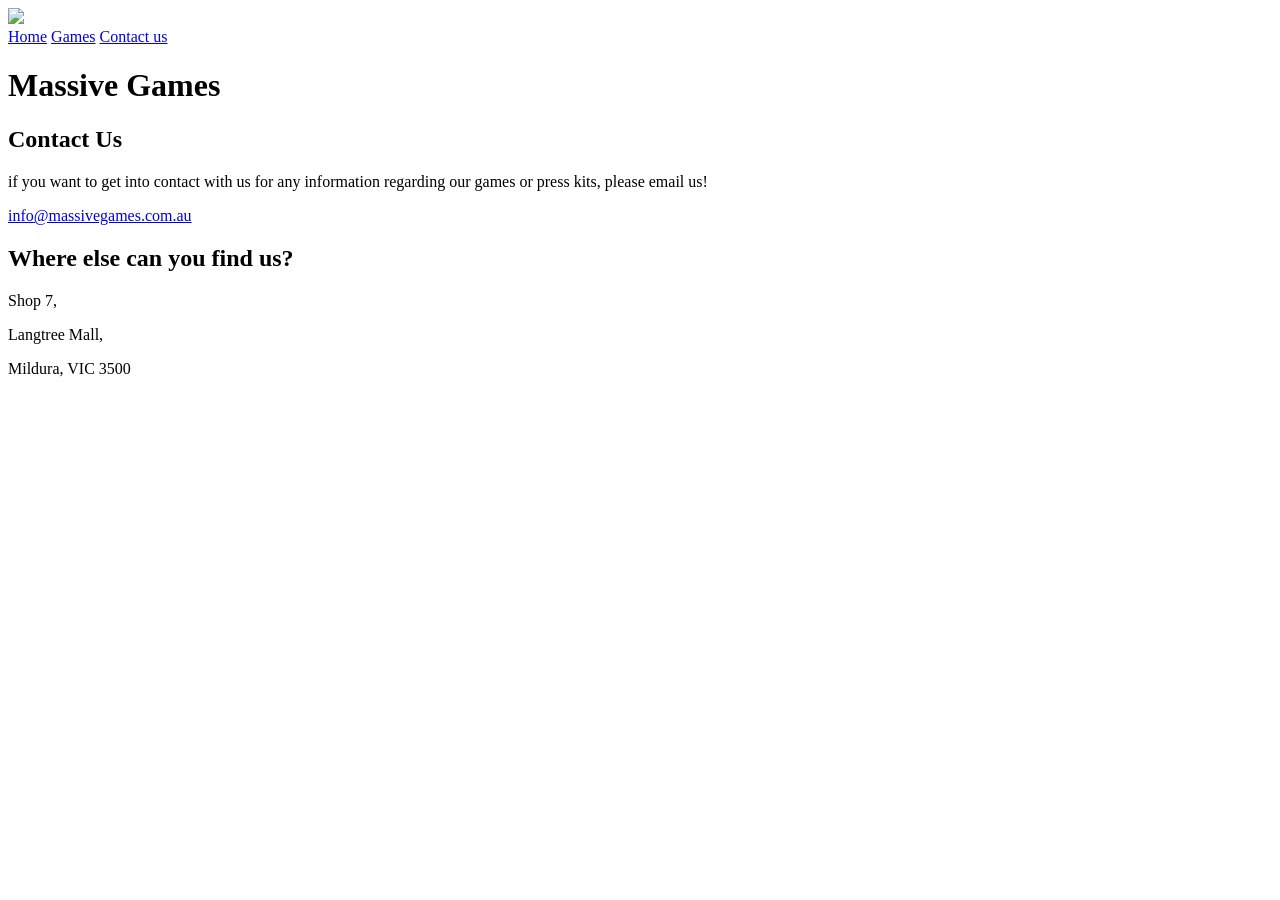
==== public/contact.html @ db7e9e5a "second commit" ====
<!DOCTYPE html>
<html lang="en">
    <head>
        <title>Massive Games</title>
        <link rel="stylesheet" href="/css/style.css">
        <link rel="preconnect" href="https://fonts.googleapis.com">
        <link rel="preconnect" href="https://fonts.gstatic.com" crossorigin>
        <link href="https://fonts.googleapis.com/css2?family=IBM+Plex+Mono:ital,wght@0,100;0,200;0,300;0,400;0,500;0,600;0,700;1,100;1,200;1,300;1,400;1,500;1,600;1,700&display=swap" rel="stylesheet">
    </head>
    <body>
        <header>
            <div class="left"><img src="/media/games/games-logo.png" height="70"></div>
            <div class="right">
                <nav class="ibm-plex-mono-semibold">
                <a href="index.html">Home</a>
                <a href="products.html">Games</a>
                <a href="contact.html">Contact us</a>
                </nav>
            </div>
        </header>
        <main class="ibm-plex-mono-semibold">
            <h1>Massive Games</h1>
            <h2>Contact Us</h2>
            <p>if you want to get into contact with us for any information regarding our games or press kits, please email us!</p>
            <a href="mailto:info@massivegames.com.au">info@massivegames.com.au</a>
            <h2>Where else can you find us?</h2>
            <p>Shop 7,</p>
            <p>Langtree Mall,</p>
            <p>Mildura, VIC 3500</p>
            <div class="clear"></div>
        </main>
        <footer>
        </footer>
    </body>
</html>
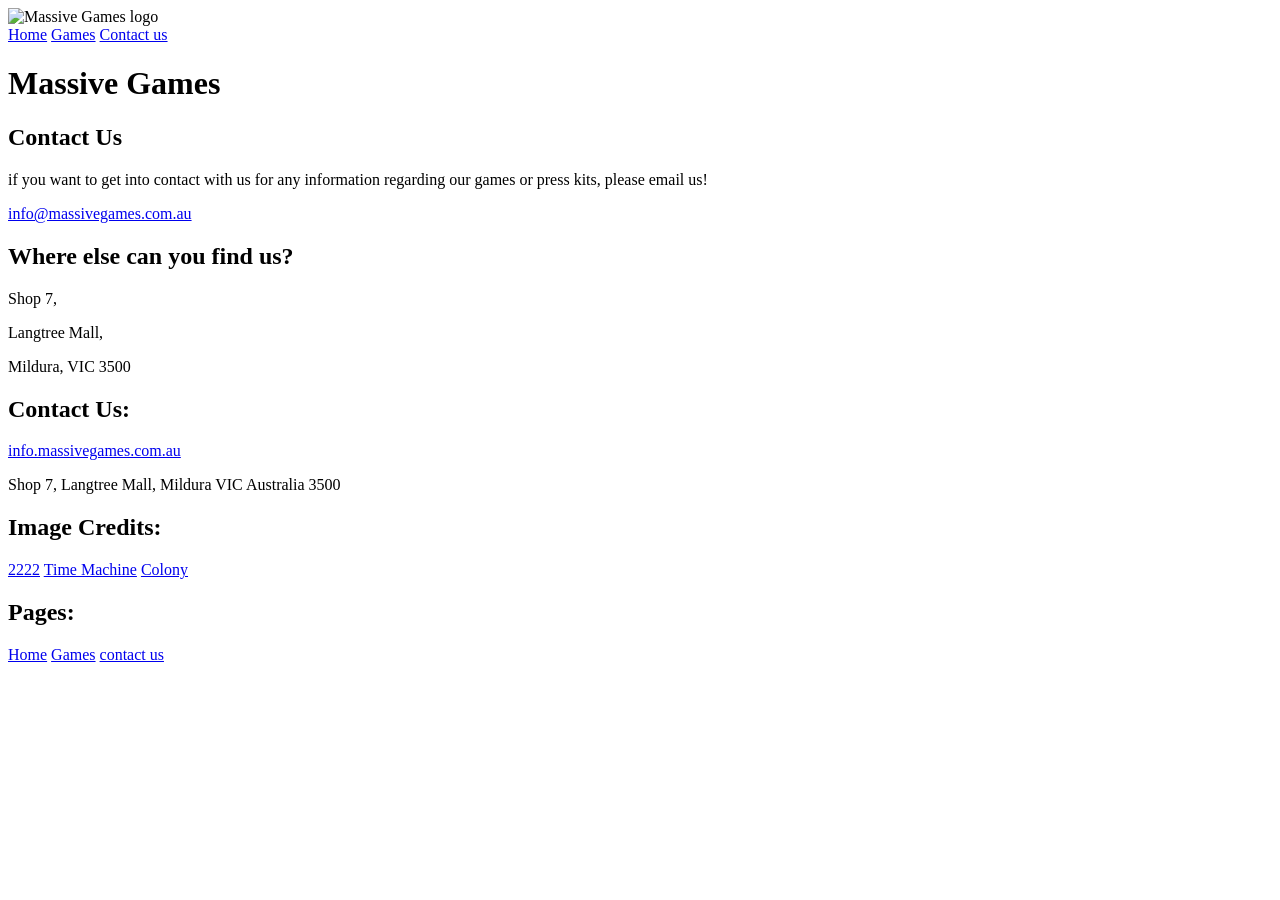
==== commit 81040e59: "added footer" ====
--- a/public/contact.html
+++ b/public/contact.html
@@ -2,6 +2,7 @@
 <html lang="en">
     <head>
         <title>Massive Games</title>
+        <link rel="icon" type="image/x-icon" href="media/games/games-logo.png">
         <link rel="stylesheet" href="/css/style.css">
         <link rel="preconnect" href="https://fonts.googleapis.com">
         <link rel="preconnect" href="https://fonts.gstatic.com" crossorigin>
@@ -9,7 +10,7 @@
     </head>
     <body>
         <header>
-            <div class="left"><img src="/media/games/games-logo.png" height="70"></div>
+            <div class="left"><img src="/media/games/games-logo.png" height="70" alt="Massive Games logo"></div>
             <div class="right">
                 <nav class="ibm-plex-mono-semibold">
                 <a href="index.html">Home</a>
@@ -29,7 +30,22 @@
             <p>Mildura, VIC 3500</p>
             <div class="clear"></div>
         </main>
-        <footer>
+        <footer class="ibm-plex-mono-semibold">
+            <div class="left">
+                <h2>Contact Us:</h2>
+                <a href="mailto:info.massivegames.com.au">info.massivegames.com.au</a>
+                <p>Shop 7, Langtree Mall, Mildura VIC Australia 3500</p>
+                <h2>Image Credits:</h2>
+                <a href="https://creativecommons.org/licenses/by-nc-sa/2.0/">2222</a>
+                <a href="https://commons.wikimedia.org/wiki/File:Steampunk_transformer_helmet.jpg">Time Machine</a>
+                <a href="https://freesvg.org/johnny-automatic-ant">Colony</a>
+            </div>
+            <div class="right">
+                <h2>Pages:</h2>
+                <a href="index.html">Home</a>
+                <a href="products.html">Games</a>
+                <a href="contact.html">contact us</a>
+            </div>
         </footer>
     </body>
 </html>
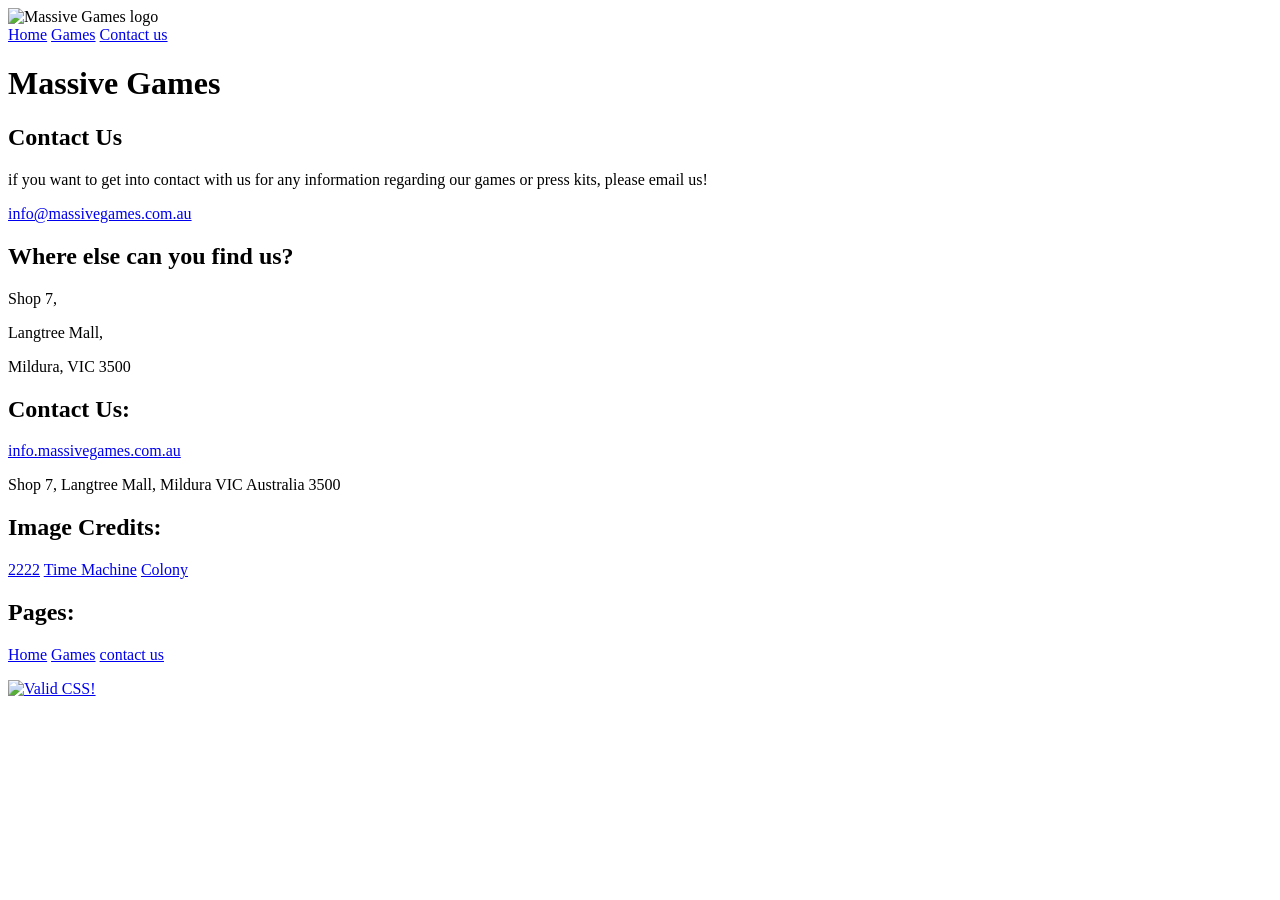
==== commit 9638505c: "validation fixes applied" ====
--- a/public/contact.html
+++ b/public/contact.html
@@ -20,15 +20,20 @@
             </div>
         </header>
         <main class="ibm-plex-mono-semibold">
-            <h1>Massive Games</h1>
-            <h2>Contact Us</h2>
-            <p>if you want to get into contact with us for any information regarding our games or press kits, please email us!</p>
-            <a href="mailto:info@massivegames.com.au">info@massivegames.com.au</a>
-            <h2>Where else can you find us?</h2>
-            <p>Shop 7,</p>
-            <p>Langtree Mall,</p>
-            <p>Mildura, VIC 3500</p>
-            <div class="clear"></div>
+            <div class="top">
+                <h1>Massive Games</h1>
+                <h2>Contact Us</h2>
+            </div>
+            <div class="top">
+                <p>if you want to get into contact with us for any information regarding our games or press kits, please email us!</p>
+                <a href="mailto:info@massivegames.com.au">info@massivegames.com.au</a>
+                <h2>Where else can you find us?</h2>
+                <p>Shop 7,</p>
+                <p>Langtree Mall,</p>
+                <p>Mildura, VIC 3500</p>
+                <div class="clear"></div>
+            </div>
+            
         </main>
         <footer class="ibm-plex-mono-semibold">
             <div class="left">
@@ -45,6 +50,13 @@
                 <a href="index.html">Home</a>
                 <a href="products.html">Games</a>
                 <a href="contact.html">contact us</a>
+                <p>
+                    <a href="https://jigsaw.w3.org/css-validator/check/referer">
+                        <img style="border:0;width:88px;height:31px"
+                            src="https://jigsaw.w3.org/css-validator/images/vcss"
+                            alt="Valid CSS!" />
+                    </a>
+                </p>
             </div>
         </footer>
     </body>
